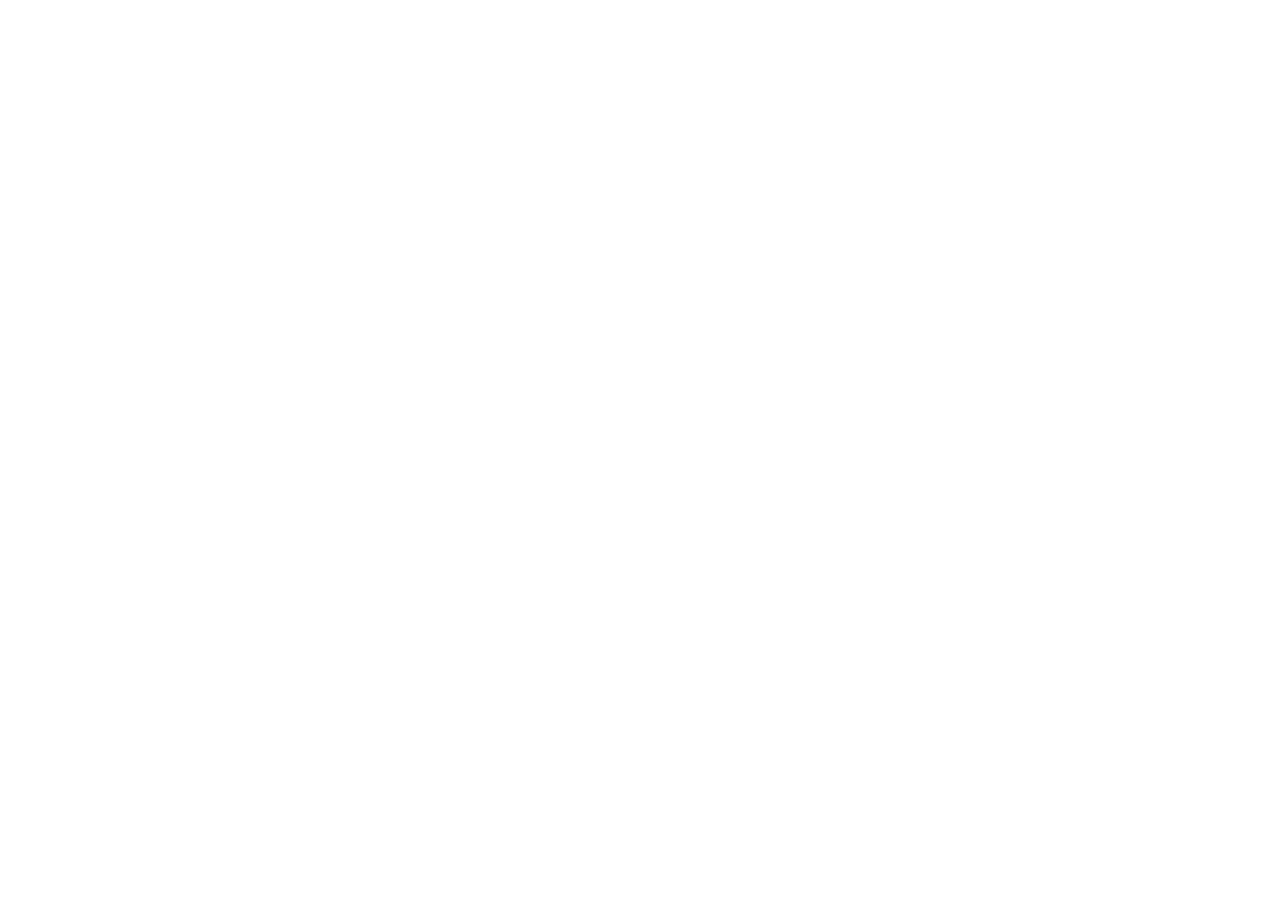
==== portfolio/public/index.html @ bc3774c9 "create app" ====
<!DOCTYPE html>
<html lang="en">
  <head>
    <meta charset="utf-8" />
    <link rel="icon" href="%PUBLIC_URL%/favicon.ico" />
    <meta name="viewport" content="width=device-width, initial-scale=1" />
    <meta name="theme-color" content="#000000" />
    <meta
      name="description"
      content="Web site created using create-react-app"
    />
    <link rel="apple-touch-icon" href="%PUBLIC_URL%/logo192.png" />
    <!--
      manifest.json provides metadata used when your web app is installed on a
      user's mobile device or desktop. See https://developers.google.com/web/fundamentals/web-app-manifest/
    -->
    <link rel="manifest" href="%PUBLIC_URL%/manifest.json" />
    <!--
      Notice the use of %PUBLIC_URL% in the tags above.
      It will be replaced with the URL of the `public` folder during the build.
      Only files inside the `public` folder can be referenced from the HTML.

      Unlike "/favicon.ico" or "favicon.ico", "%PUBLIC_URL%/favicon.ico" will
      work correctly both with client-side routing and a non-root public URL.
      Learn how to configure a non-root public URL by running `npm run build`.
    -->
    <link rel="stylesheet" href="https://fonts.googleapis.com/icon?family=Material+Icons">
    <title>React App</title>
  </head>
  <body>
    <noscript>You need to enable JavaScript to run this app.</noscript>
    <div id="root"></div>
    <!--
      This HTML file is a template.
      If you open it directly in the browser, you will see an empty page.

      You can add webfonts, meta tags, or analytics to this file.
      The build step will place the bundled scripts into the <body> tag.

      To begin the development, run `npm start` or `yarn start`.
      To create a production bundle, use `npm run build` or `yarn build`.
    -->
  </body>
</html>
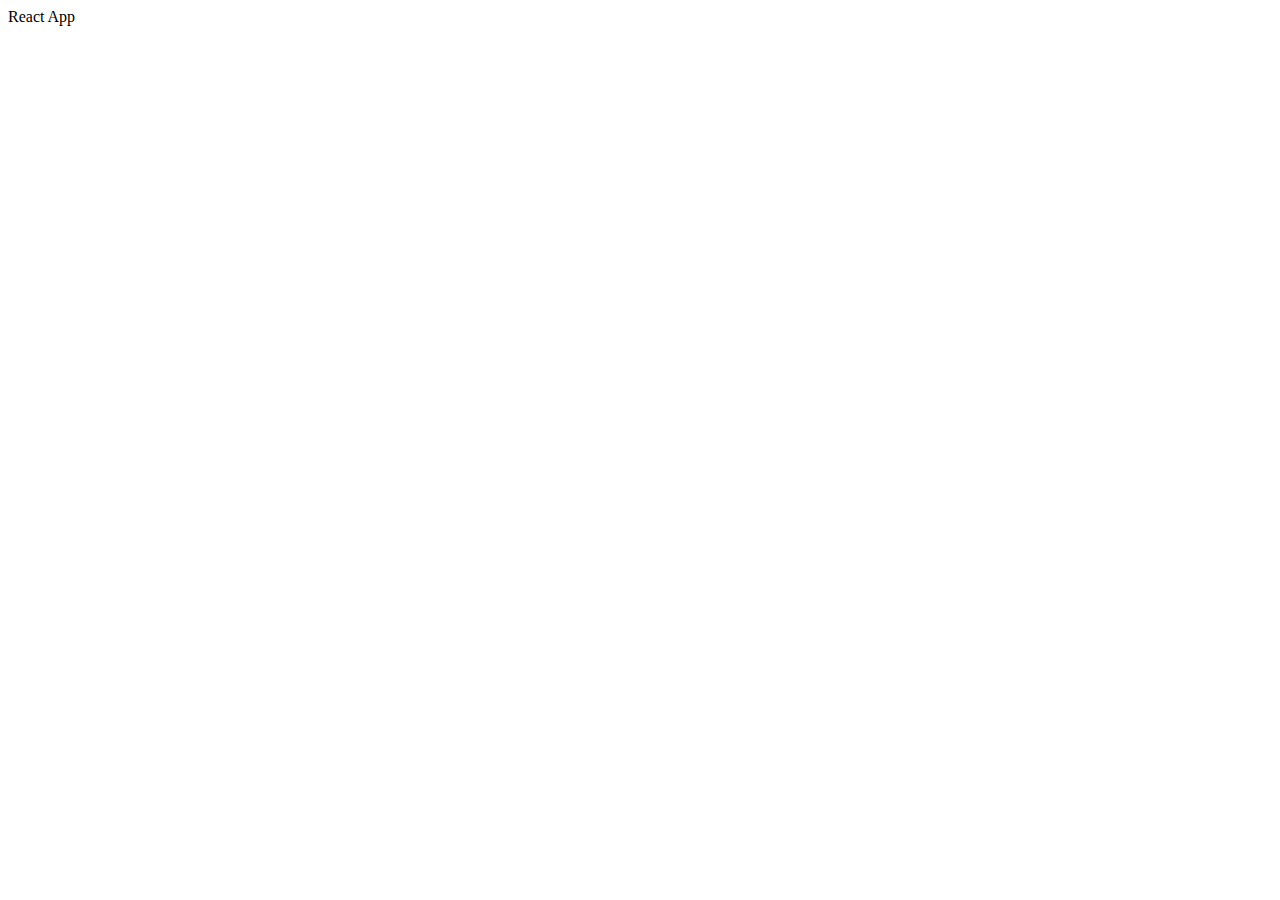
==== commit 1da8b424: "added routing" ====
--- a/portfolio/public/index.html
+++ b/portfolio/public/index.html
@@ -25,6 +25,7 @@
       Learn how to configure a non-root public URL by running `npm run build`.
     -->
     <link rel="stylesheet" href="https://fonts.googleapis.com/icon?family=Material+Icons">
+    <link rel="stylesheet" href="https://stackpath.bootstrapcdn.com/font-awesome/4.7.0/css/font-awesome.min.css"
     <title>React App</title>
   </head>
   <body>
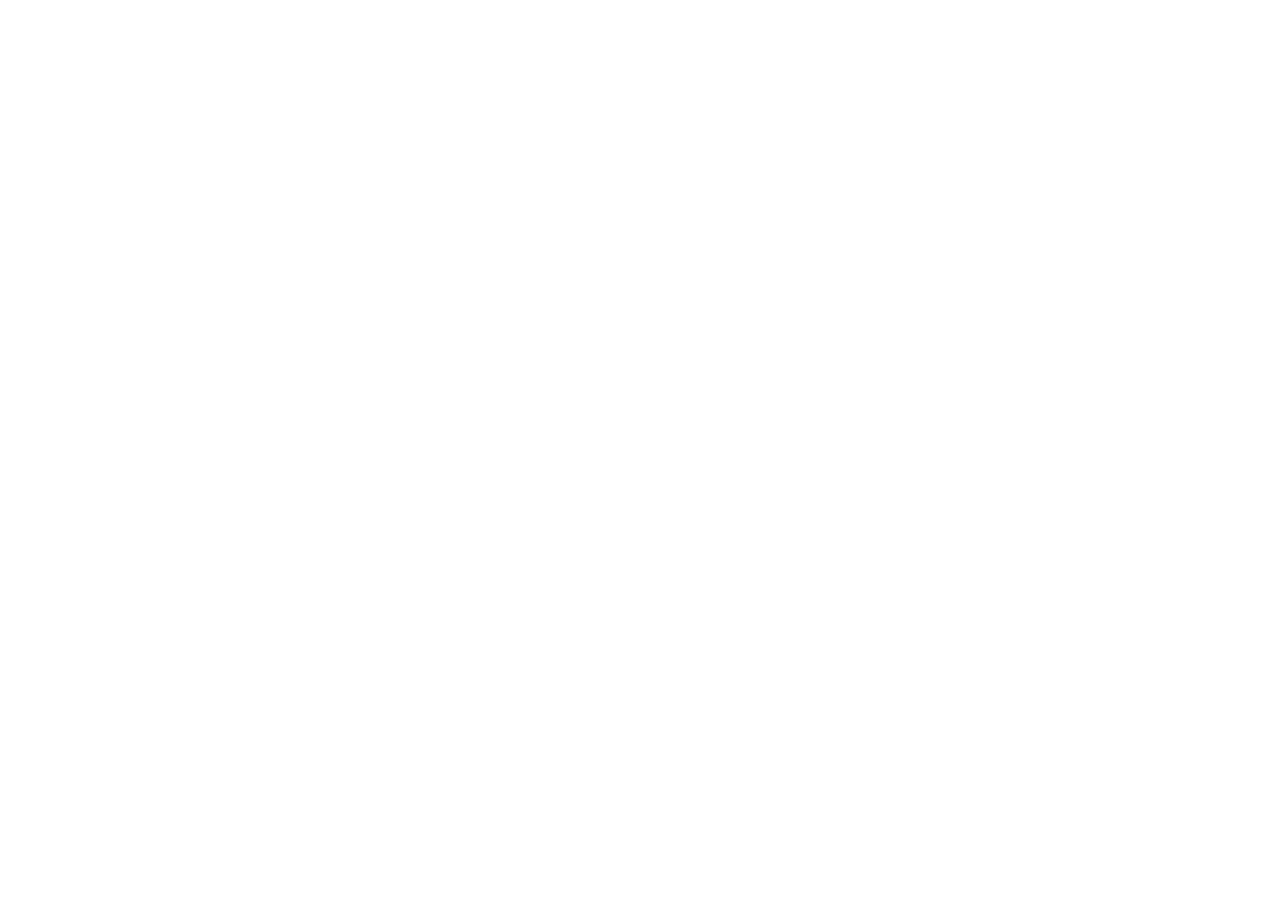
==== commit 8355257c: "project cards" ====
--- a/portfolio/public/index.html
+++ b/portfolio/public/index.html
@@ -25,7 +25,7 @@
       Learn how to configure a non-root public URL by running `npm run build`.
     -->
     <link rel="stylesheet" href="https://fonts.googleapis.com/icon?family=Material+Icons">
-    <link rel="stylesheet" href="https://stackpath.bootstrapcdn.com/font-awesome/4.7.0/css/font-awesome.min.css"
+    <link rel="stylesheet" href="https://stackpath.bootstrapcdn.com/font-awesome/4.7.0/css/font-awesome.min.css">
     <title>React App</title>
   </head>
   <body>
